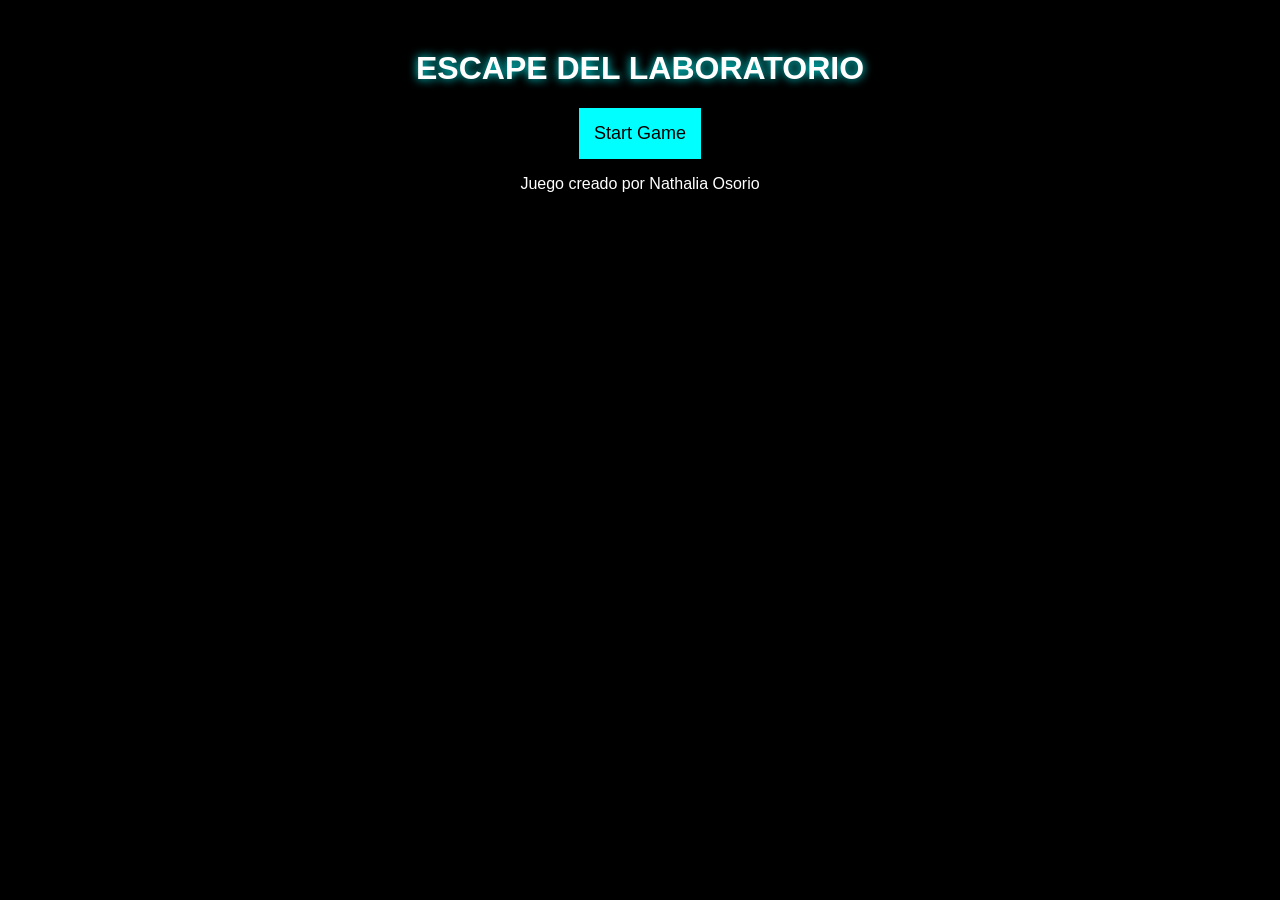
==== index.html @ 9167e0d2 "agregue diseño con fondo y niveles" ====
<!DOCTYPE HTML>
<html>
    <head>
        <title>Escape del laboratorio</title>
        <link rel="stylesheet" href="styles.css">
    </head>
    <body>
        <header>
            <h1>ESCAPE DEL LABORATORIO</h1>
        </header>
        <main>
            <section class="menu">
                <a href="nivel1.html">
                    <button>Start Game</button>
                </a>
            </section>
        </main>
        <footer>
            <p>Juego creado por Nathalia Osorio</p>
        </footer>
    </body>
</html>
---- styles.css ----
body {
    background-color: black;
    color: white;
    font-family: Impact, Haettenschweiler, 'Arial Narrow Bold', sans-serif;
    text-align: center;
}

h1 {
    margin-top: 50px;
    text-shadow: 0 0 10px cyan;
}

button {
    background-color: cyan;
    color: black;
    padding: 15px;
    font-size: 18px;
    border: none;
    cursor: pointer;
    transition: 0.3s;
}

button:hover {
    background-color: magenta;
    transform: scale(1.1);
}
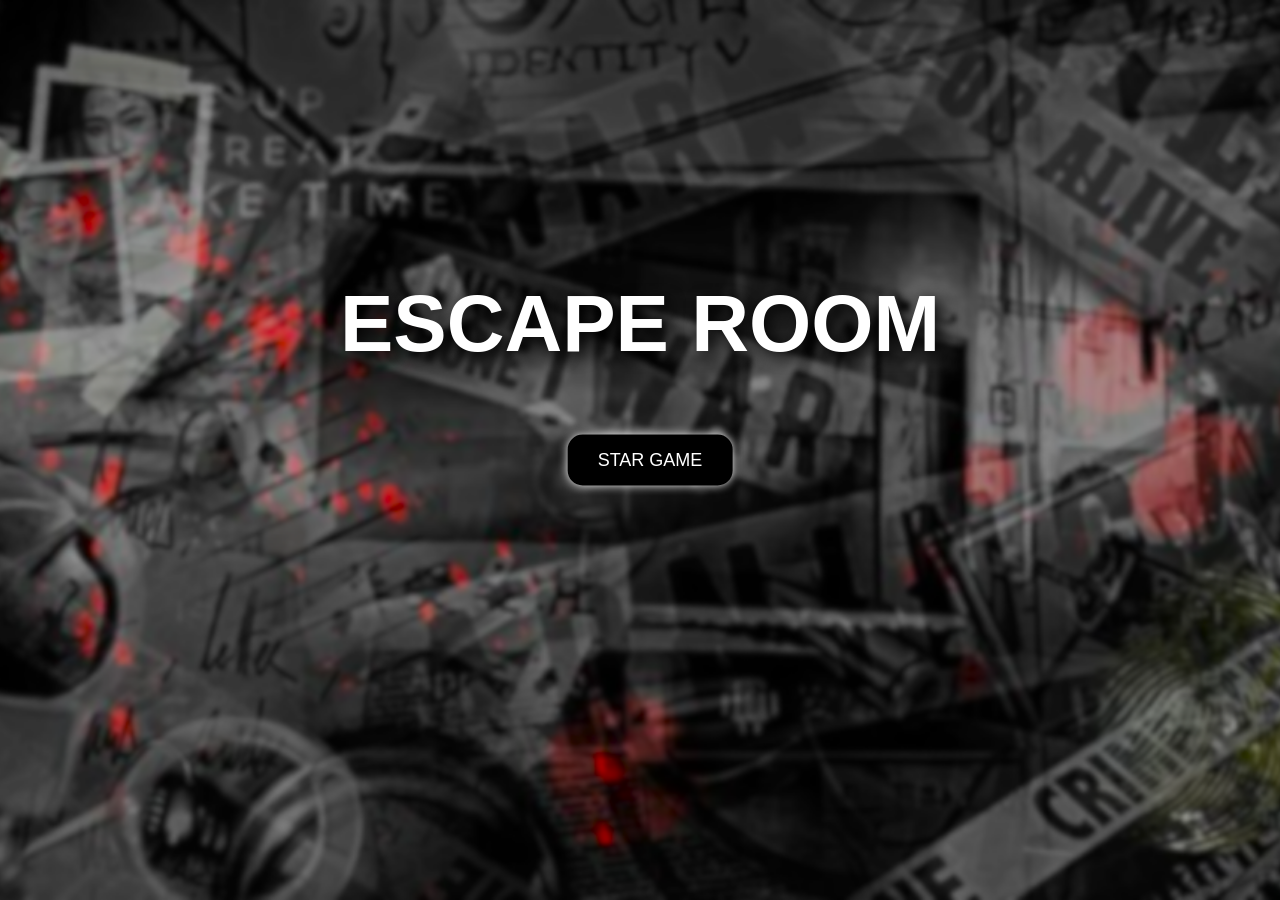
==== commit ba0d3bff: "fondo y animacion de el index" ====
--- a/index.html
+++ b/index.html
@@ -1,22 +1,16 @@
-<!DOCTYPE HTML>
-<html>
-    <head>
-        <title>Escape del laboratorio</title>
-        <link rel="stylesheet" href="styles.css">
-    </head>
-    <body>
-        <header>
-            <h1>ESCAPE DEL LABORATORIO</h1>
-        </header>
-        <main>
-            <section class="menu">
-                <a href="nivel1.html">
-                    <button>Start Game</button>
-                </a>
-            </section>
-        </main>
-        <footer>
-            <p>Juego creado por Nathalia Osorio</p>
-        </footer>
-    </body>
+<!DOCTYPE html>
+<html lang="es">
+<head>
+    <meta charset="UTF-8">
+    <title>Escape Room</title>
+    <link rel="stylesheet" href="styles.css">
+</head>
+<body class="menu">
+    <header>
+        <h1 class="titulo">ESCAPE ROOM</h1>
+    </header>
+    <main>
+        <button onclick="location.href='nivel1.html'" class="btn">STAR GAME</button>
+    </main>
+</body>
 </html>
--- a/styles.css
+++ b/styles.css
@@ -1,26 +1,43 @@
 body {
-    background-color: black;
-    color: white;
-    font-family: Impact, Haettenschweiler, 'Arial Narrow Bold', sans-serif;
-    text-align: center;
+  margin: 0;
+  font-family:'Segoe UI', Tahoma, Geneva, Verdana, sans-serif;
+  color: #fff;
+  text-align: center;
 }
-
-h1 {
-    margin-top: 50px;
-    text-shadow: 0 0 10px cyan;
+body.menu {
+  background: url('Img/fondoIndex.png') no-repeat center center fixed;
+  background-size: cover;
+  animation: fondoAnimado 10s infinite alternate;
 }
-
-button {
-    background-color: cyan;
-    color: black;
-    padding: 15px;
-    font-size: 18px;
-    border: none;
-    cursor: pointer;
-    transition: 0.3s;
+.titulo {
+  font-size: 5em;
+  text-shadow: 5px 5px 15px #000000;
+  animation: parpadeo 1.0s infinite;
+  position: absolute;
+  top: 30%;          
+  left: 50%;         
+  transform: translate(-50%, -50%);
 }
-
-button:hover {
-    background-color: magenta;
-    transform: scale(1.1);
-}+.btn {
+  background: #000000;
+  border: none;
+  padding: 15px 30px;
+  margin: 10px;
+  font-size: 18px;
+  cursor: pointer;
+  transition: 0.3s;
+  border-radius: 15px;
+  box-shadow: 0 0 10px #ffffff;
+  color: #fff;                     
+  font-family:'Trebuchet MS', 'Lucida Sans Unicode', 'Lucida Grande', 'Lucida Sans', Arial, sans-serif; 
+  position: absolute;
+  top: 50%;          
+  left: 50%;         
+  transform: translate(-50%, -50%);
+}
+/* Animaciones */
+@keyframes parpadeo {
+  0% { opacity: 2; }
+  50% { opacity: 0.5; }
+  100% { opacity: 2; }
+}
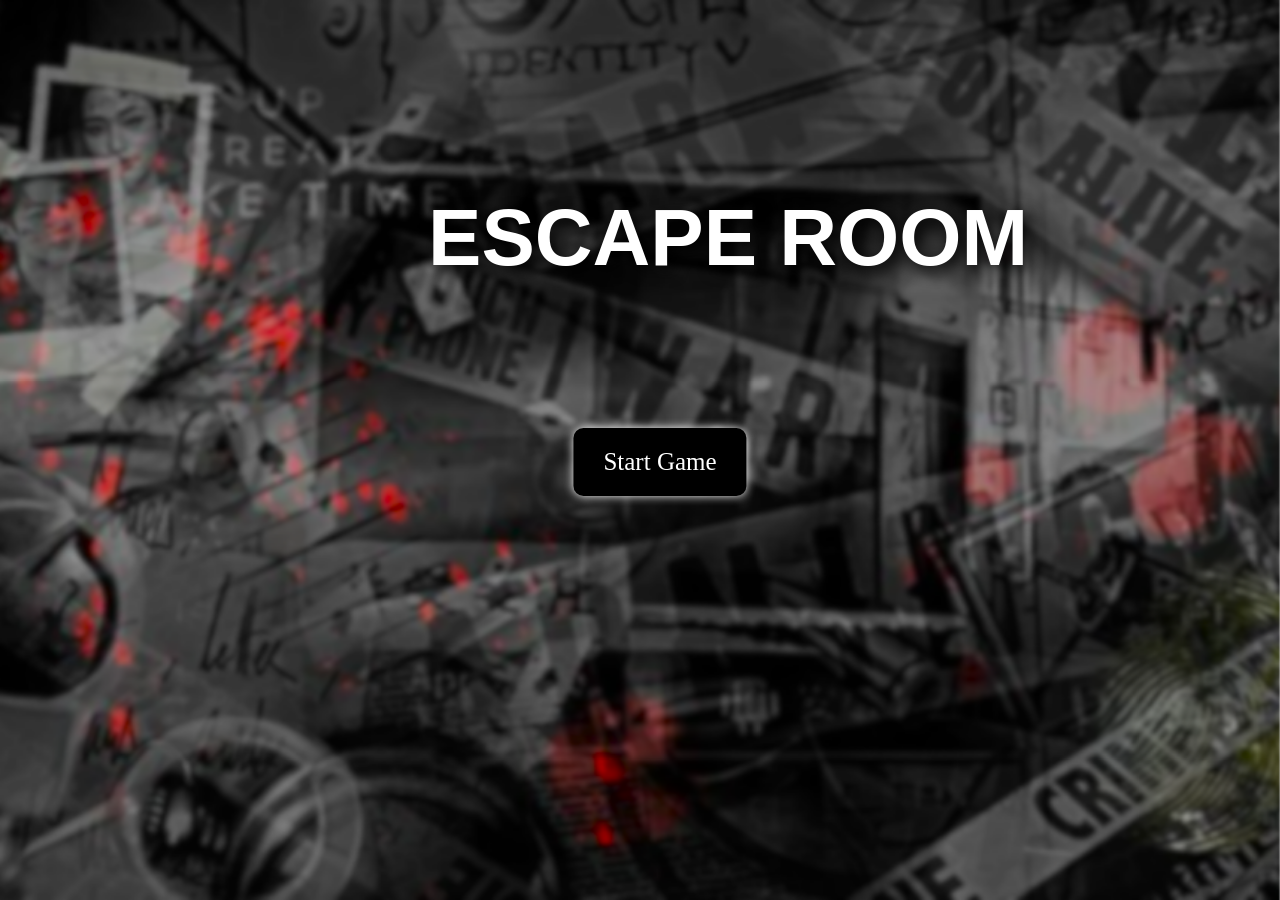
==== commit b310fb67: "Cambios a la pagina web" ====
--- a/index.html
+++ b/index.html
@@ -5,12 +5,9 @@
     <title>Escape Room</title>
     <link rel="stylesheet" href="styles.css">
 </head>
-<body class="menu">
-    <header>
-        <h1 class="titulo">ESCAPE ROOM</h1>
-    </header>
-    <main>
-        <button onclick="location.href='nivel1.html'" class="btn">STAR GAME</button>
-    </main>
+<body class="index">
+    <img src="Img/fondoIndex.png" class="fondo">
+    <h1 class="titulo">ESCAPE ROOM</h1>
+    <a href="nivel1.html" class="btn">Start Game</a>
 </body>
 </html>
--- a/styles.css
+++ b/styles.css
@@ -1,43 +1,127 @@
-body {
+body.index {
   margin: 0;
-  font-family:'Segoe UI', Tahoma, Geneva, Verdana, sans-serif;
+  font-family: 'Trebuchet MS', 'Lucida Sans Unicode', 'Lucida Grande', 'Lucida Sans', Arial, sans-serif;
   color: #fff;
   text-align: center;
+  position: relative;
 }
-body.menu {
-  background: url('Img/fondoIndex.png') no-repeat center center fixed;
-  background-size: cover;
-  animation: fondoAnimado 10s infinite alternate;
+
+.fondo {
+  position: fixed;
+  top: 0;
+  left: 0;
+  width: 100%;
+  height: 100%;
+  object-fit: cover;   
+  z-index: -1;         
 }
+
 .titulo {
   font-size: 5em;
   text-shadow: 5px 5px 15px #000000;
-  animation: parpadeo 1.0s infinite;
+  animation: parpadeo 1s infinite;
   position: absolute;
-  top: 30%;          
-  left: 50%;         
-  transform: translate(-50%, -50%);
+  left: 10%;
+  transform: translate(50%, 150%);
 }
 .btn {
   background: #000000;
   border: none;
   padding: 15px 30px;
-  margin: 10px;
-  font-size: 18px;
+  font-size: 20px;
+  cursor: pointer;
+  transition: all 0.3s ease;
+  text-decoration: none; 
+  border-radius: 15px;
+  box-shadow: 0 0 10px #ffffff;
+  color: #fff;
+  font-family: 'Trebuchet MS', Arial, sans-serif;
+  position: absolute;
+  top: 10%;              
+  left: 50%;
+  transform: translate(-50%, 600%); 
+}
+.btn:hover {
+  background: #6b0514;
+  transform: translate(-50%, 600%) scale(1.1);
+  box-shadow: 0 0 15px #520303;
+}
+
+@keyframes parpadeo {
+  0% { opacity: 1; }
+  50% { opacity: 0.5; }
+  100% { opacity: 1; }
+}
+
+body.nivel1 {
+  margin: 0;
+  font-family: 'Trebuchet MS', Arial, sans-serif;
+  color: white;
+  text-align: center;
+}
+p {
+  position: absolute;
+  right: 20%;     
+  top: 15%;      
+  font-size: 25px;
+  font-family:Georgia, 'Times New Roman', Times, serif;
+  text-align: center;
+}
+.fondo {
+  position: fixed;
+  top: 0;
+  left: 0;
+  width: 100%;
+  height: 100%;
+  object-fit: cover;
+  z-index: -1;
+}
+
+.titulo1 {
+  font-size: 2.5em;
+  text-shadow: 3px 3px 9px #000000;
+  position: absolute;
+  left: 1.5%;
+  margin-top: 50px;
+  text-shadow: 0 0 10px black;
+}
+.opciones {
+  position: absolute;
+  bottom: 15%;   
+  left: 50%;
+  transform: translateX(-50%); 
+}
+.btn {
+  margin: 20px;
+  padding: 20px 30px;
+  font-size: 25px;
+  font-family:Georgia, 'Times New Roman', Times, serif;
+  background: black;
+  color: white;
+  border: none;
+  border-radius: 10px;
   cursor: pointer;
   transition: 0.3s;
-  border-radius: 15px;
-  box-shadow: 0 0 10px #ffffff;
-  color: #fff;                     
-  font-family:'Trebuchet MS', 'Lucida Sans Unicode', 'Lucida Grande', 'Lucida Sans', Arial, sans-serif; 
+  
+}
+
+.btn:hover {
+  transform: scale(1.2);
+}
+
+.error {
+  display: none;
+  color: rgb(171, 0, 0);
+  font-family:Georgia, 'Times New Roman', Times, serif;
+  font-size: 20px;
+  margin-top: 50px;
   position: absolute;
-  top: 50%;          
-  left: 50%;         
-  transform: translate(-50%, -50%);
+  bottom: 10%;   
+  left: 50%;
+  transform: translateX(-50%); 
+  
 }
-/* Animaciones */
-@keyframes parpadeo {
-  0% { opacity: 2; }
-  50% { opacity: 0.5; }
-  100% { opacity: 2; }
-}
+
+#error:target {
+  display: block;
+}
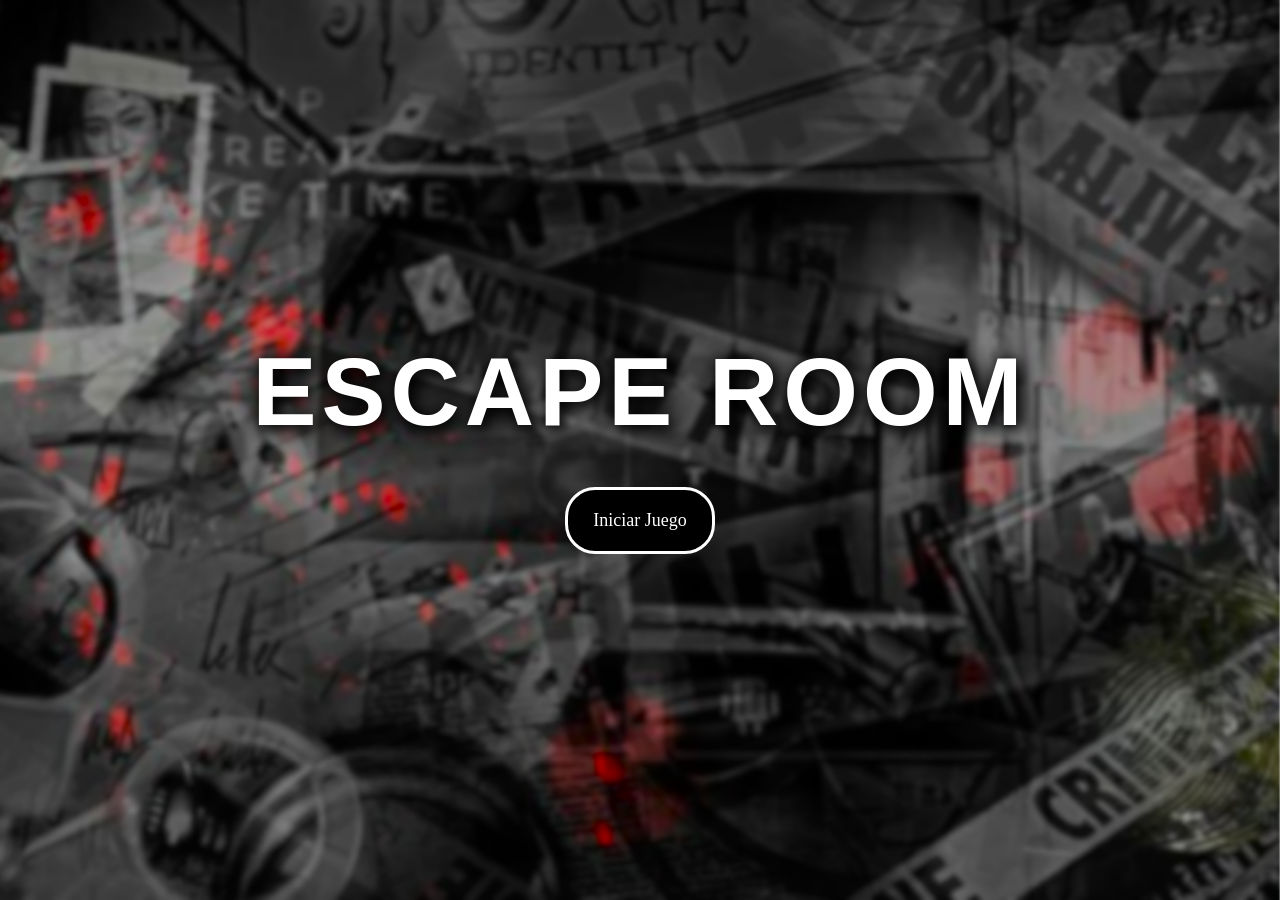
==== commit 5bec4715: "Mejora Css" ====
--- a/index.html
+++ b/index.html
@@ -2,12 +2,16 @@
 <html lang="es">
 <head>
     <meta charset="UTF-8">
+    <meta name="viewport" content="width=device-width, initial-scale=1.0">
     <title>Escape Room</title>
     <link rel="stylesheet" href="styles.css">
 </head>
 <body class="index">
-    <img src="Img/fondoIndex.png" class="fondo">
-    <h1 class="titulo">ESCAPE ROOM</h1>
-    <a href="nivel1.html" class="btn">Start Game</a>
+    <img src="Img/fondoIndex.png" class="fondo" alt="Fondo de Escape Room">
+
+    <main class="contenedor-inicio">
+        <h1 class="titulo">ESCAPE ROOM</h1>
+        <a href="nivel1.html" class="btn">Iniciar Juego</a>
+    </main>
 </body>
 </html>
--- a/styles.css
+++ b/styles.css
@@ -1,10 +1,20 @@
+html, body {
+  margin: 0;
+  padding: 0;
+  height: 100%;
+  width: 100%;
+  overflow: hidden; 
+}
+
 body.index {
-  margin: 0;
-  font-family: 'Trebuchet MS', 'Lucida Sans Unicode', 'Lucida Grande', 'Lucida Sans', Arial, sans-serif;
+  font-family: 'Trebuchet MS', 'Lucida Sans Unicode', Arial, sans-serif;
   color: #fff;
+  display: flex;
+  justify-content: center; 
+  align-items: center;
   text-align: center;
-  position: relative;
 }
+
 
 .fondo {
   position: fixed;
@@ -16,112 +26,43 @@
   z-index: -1;         
 }
 
+.contenedor-inicio {
+  display: flex;
+  flex-direction: column;
+  align-items: center;
+  gap: 30px; 
+}
+
 .titulo {
-  font-size: 5em;
-  text-shadow: 5px 5px 15px #000000;
-  animation: parpadeo 1s infinite;
-  position: absolute;
-  left: 10%;
-  transform: translate(50%, 150%);
+  font-size: clamp(3rem, 10vw, 6rem);
+  margin: 0;
+  text-shadow: 0 0 20px #000, 5px 5px 15px #000;
+  animation: parpadeo 2s infinite;
+  letter-spacing: 5px;
 }
+
 .btn {
-  background: #000000;
-  border: none;
-  padding: 15px 30px;
-  font-size: 20px;
+  margin: 10px;
+  padding: 20px 25px;
+  font-size: 18px;
+  font-family: Georgia, 'Times New Roman', Times, serif;
+  background: black;
+  color: rgb(255, 255, 255);
+  border: 3px solid rgb(255, 255, 255);
+  border-radius: 30px;
   cursor: pointer;
-  transition: all 0.3s ease;
-  text-decoration: none; 
-  border-radius: 15px;
-  box-shadow: 0 0 10px #ffffff;
-  color: #fff;
-  font-family: 'Trebuchet MS', Arial, sans-serif;
-  position: absolute;
-  top: 10%;              
-  left: 50%;
-  transform: translate(-50%, 600%); 
+  transition: 0.3s;
+  text-decoration: none;
 }
+
 .btn:hover {
   background: #6b0514;
-  transform: translate(-50%, 600%) scale(1.1);
-  box-shadow: 0 0 15px #520303;
+  border-color: #ff0000;
+  transform: scale(1.1);
+  box-shadow: 0 0 25px #ff0000;
 }
 
 @keyframes parpadeo {
-  0% { opacity: 1; }
-  50% { opacity: 0.5; }
-  100% { opacity: 1; }
-}
-
-body.nivel1 {
-  margin: 0;
-  font-family: 'Trebuchet MS', Arial, sans-serif;
-  color: white;
-  text-align: center;
-}
-p {
-  position: absolute;
-  right: 20%;     
-  top: 15%;      
-  font-size: 25px;
-  font-family:Georgia, 'Times New Roman', Times, serif;
-  text-align: center;
-}
-.fondo {
-  position: fixed;
-  top: 0;
-  left: 0;
-  width: 100%;
-  height: 100%;
-  object-fit: cover;
-  z-index: -1;
-}
-
-.titulo1 {
-  font-size: 2.5em;
-  text-shadow: 3px 3px 9px #000000;
-  position: absolute;
-  left: 1.5%;
-  margin-top: 50px;
-  text-shadow: 0 0 10px black;
-}
-.opciones {
-  position: absolute;
-  bottom: 15%;   
-  left: 50%;
-  transform: translateX(-50%); 
-}
-.btn {
-  margin: 20px;
-  padding: 20px 30px;
-  font-size: 25px;
-  font-family:Georgia, 'Times New Roman', Times, serif;
-  background: black;
-  color: white;
-  border: none;
-  border-radius: 10px;
-  cursor: pointer;
-  transition: 0.3s;
-  
-}
-
-.btn:hover {
-  transform: scale(1.2);
-}
-
-.error {
-  display: none;
-  color: rgb(171, 0, 0);
-  font-family:Georgia, 'Times New Roman', Times, serif;
-  font-size: 20px;
-  margin-top: 50px;
-  position: absolute;
-  bottom: 10%;   
-  left: 50%;
-  transform: translateX(-50%); 
-  
-}
-
-#error:target {
-  display: block;
+  0%, 18%, 22%, 25%, 53%, 57%, 100% { opacity: 1; }
+  20%, 24%, 55% { opacity: 0.3; }
 }
